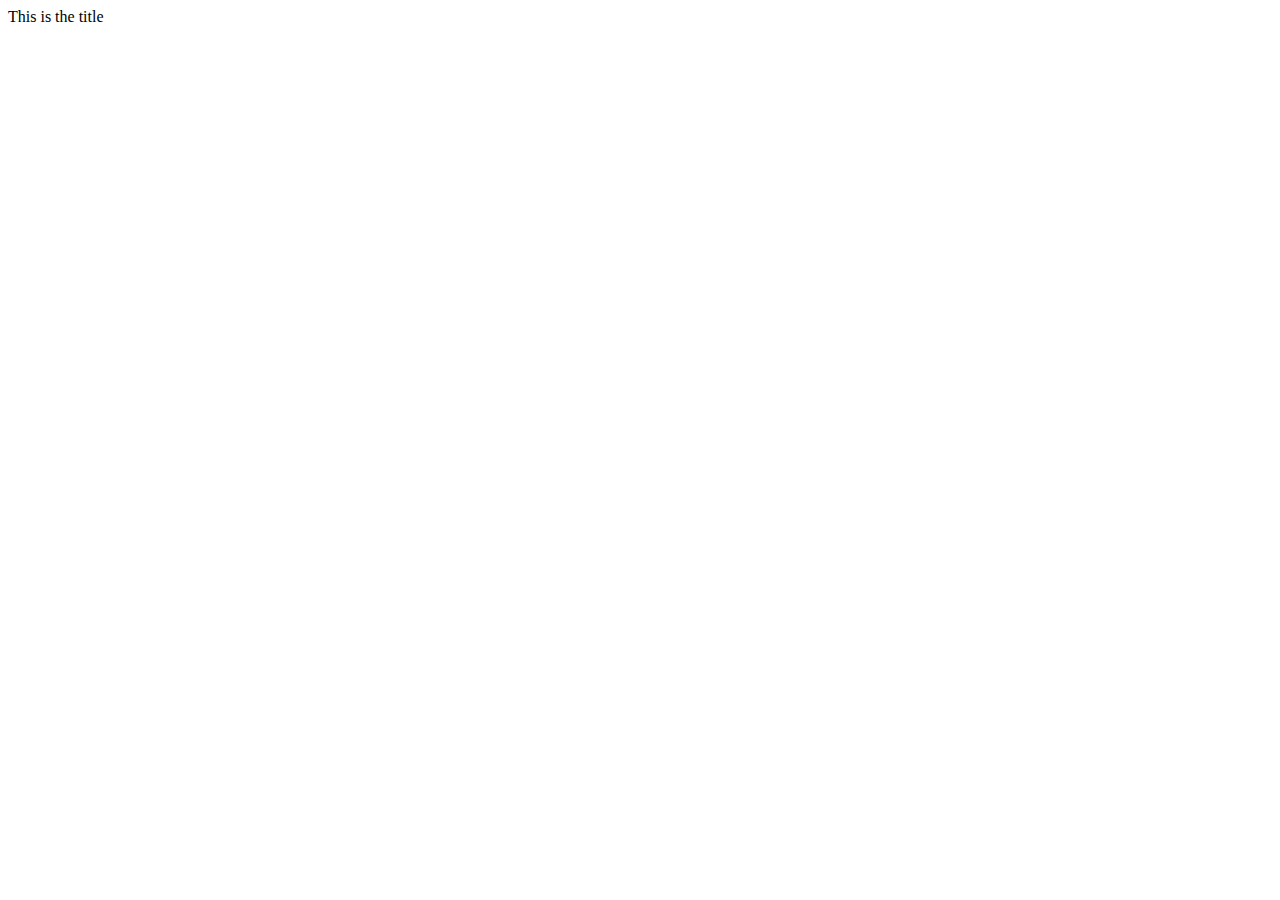
==== cvweb.html @ 77644081 "Primera prueba" ====
<!DOCTYPE html>
<html lang="en">
<head>
    <meta charset="UTF-8">
    <meta name="viewport" content="width=device-width, initial-scale=1.0">
    <title>Document</title>
</head>
<body>
            <div> This is the title</div>
</body>
</html>
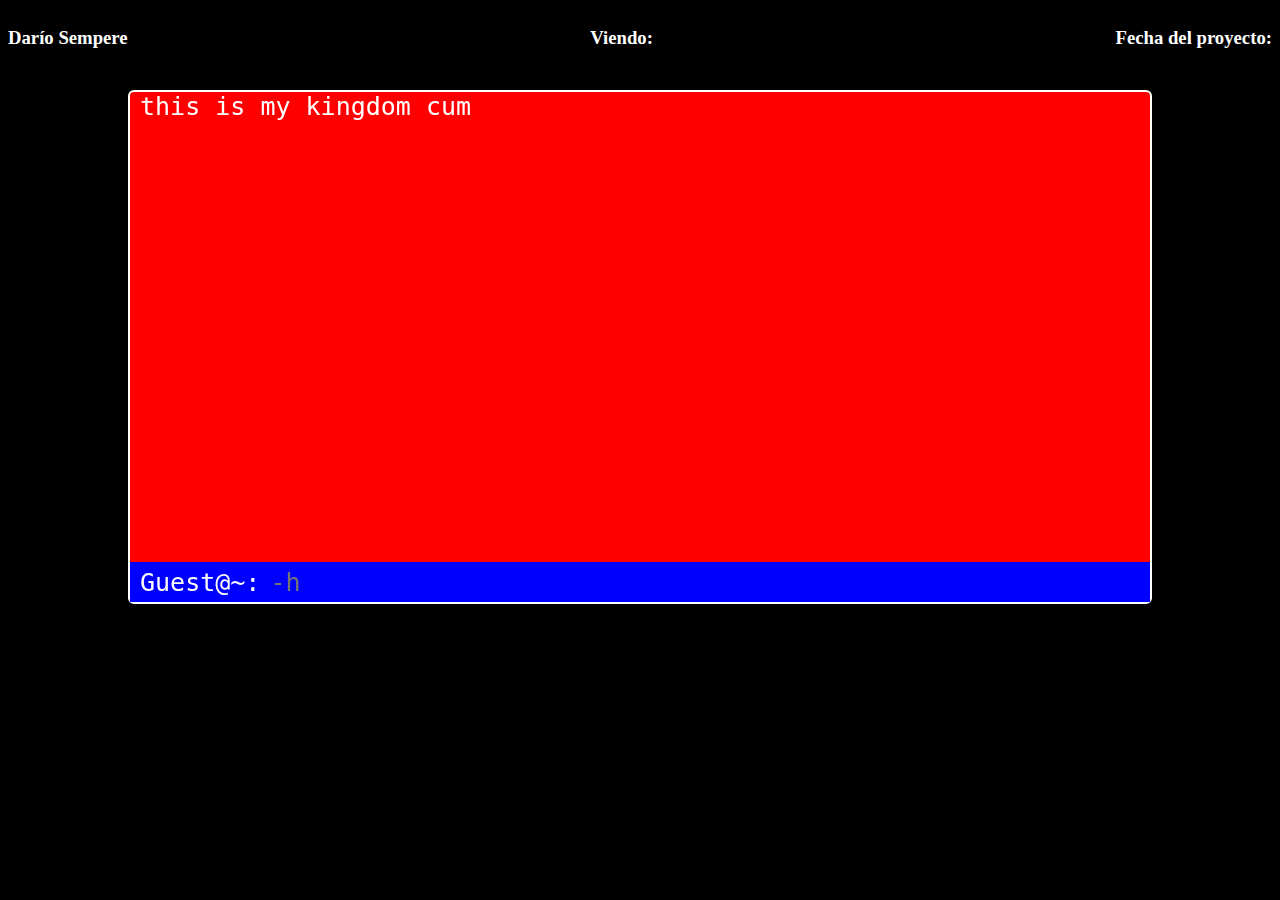
==== commit 26ce7735: "Primer commit" ====
--- a/cvweb.html
+++ b/cvweb.html
@@ -3,9 +3,26 @@
 <head>
     <meta charset="UTF-8">
     <meta name="viewport" content="width=device-width, initial-scale=1.0">
-    <title>Document</title>
+    <title>Mi Cv</title>
+    <link rel="stylesheet" href="styles.css">
 </head>
 <body>
-            <div> This is the title</div>
+            <header>
+                  <h3 id="name">Darío Sempere</h3>    
+                  <h3 id="current-proyect">Viendo: </h3>
+                  <h3 id="projects-date">Fecha del proyecto: </h3>
+            </header>
+            <div id="terminal">
+                  <div id="terminal-output">
+                        <div id="terminal-output-text" class="terminal-text">
+                              this is my kingdom cum
+                        </div>
+                  </div>
+                  <div id="terminal-input">
+                        <div id="terminal-input-directory" class="terminal-text"> Guest@~:</div>
+                        <input type="text" id="terminal-input-box" name="terminal-input-box" placeholder="-h" class="terminal-text">
+                  </div>
+            </div>
+            <script type="module" src="InputInterface.js"></script>
 </body>
 </html>
--- a/styles.css
+++ b/styles.css
@@ -0,0 +1,46 @@
+body {
+      background-color: black;
+      color: white;
+}
+ header {
+      display: flex;
+      justify-content: space-between;
+      align-items: center;
+}
+
+.terminal-text{
+      padding-left: 10px;
+      font-family:monospace ;
+      font-size: 25px;
+      text-wrap:wrap;
+      color: white;
+}
+
+#terminal{
+      display: grid;
+      grid-template-rows: auto 40px;
+      position: fixed;
+      bottom: 10%;
+      top: 10%;
+      right: 10%;
+      left: 10%;
+      border: 2px solid white;
+      border-radius: 6px;
+      background-color: red;
+      aspect-ratio: 2/1;
+}
+
+#terminal-input{
+      display: flex;
+      align-items: center;
+      background-color: blue;
+      grid-row-start: 2;
+}
+
+#terminal-input-box{
+      background: transparent;
+      border: none;
+      outline: none;
+}
+
+
